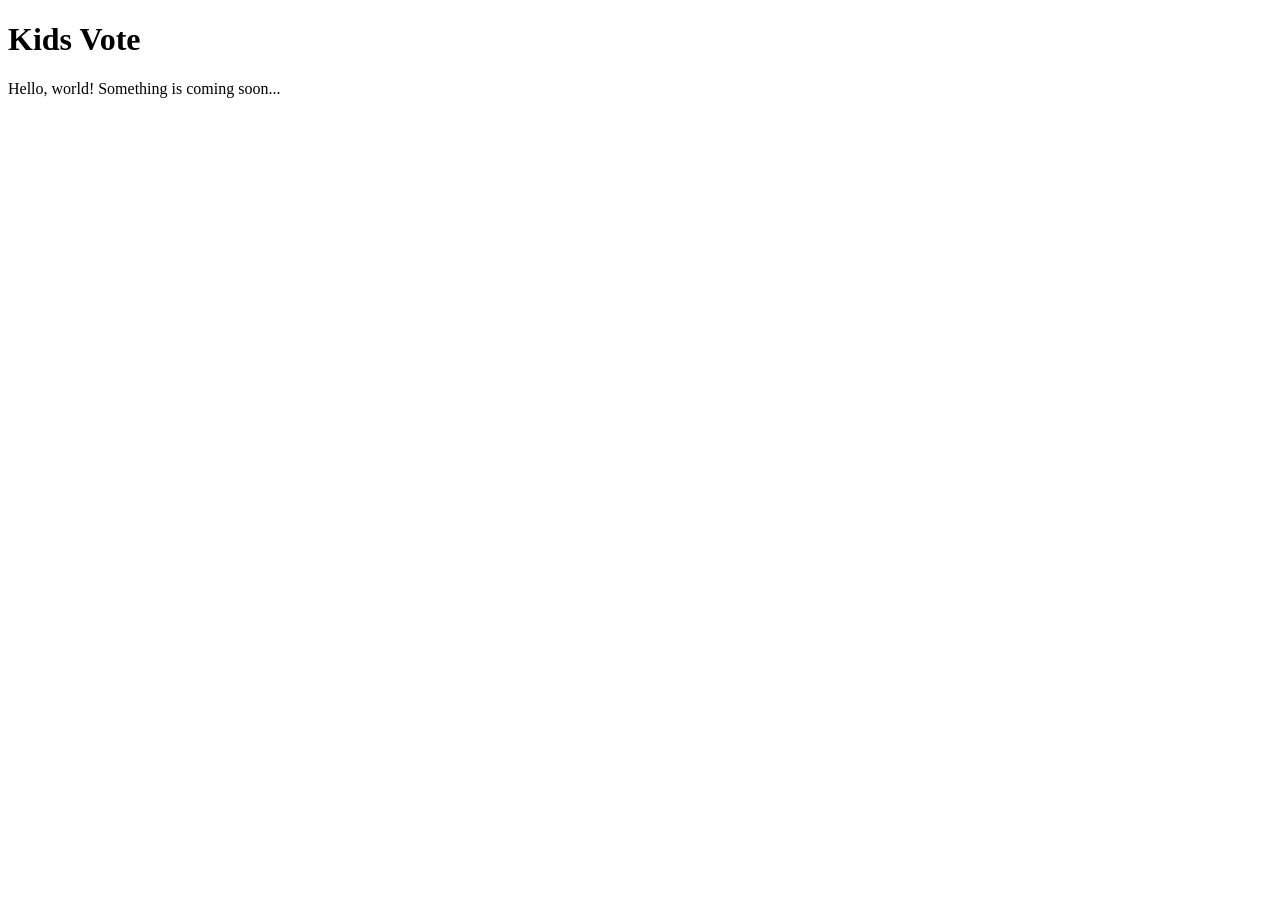
==== web/index.html @ 9574db3c "Create "Hello, World" placeholder page." ====
<!doctype html>
<html lang="en">
<head>
  <meta charset="utf-8">
  <meta name="viewport" content="width=device-width, initial-scale=1">
  <title>Kids Vote</title>
  <link rel="stylesheet" href="/styles.css">
</head>
<body>
  <main>
    <h1>Kids Vote</h1>
    <p>Hello, world! Something is coming soon...</p>
  </main>
</body>
</html>
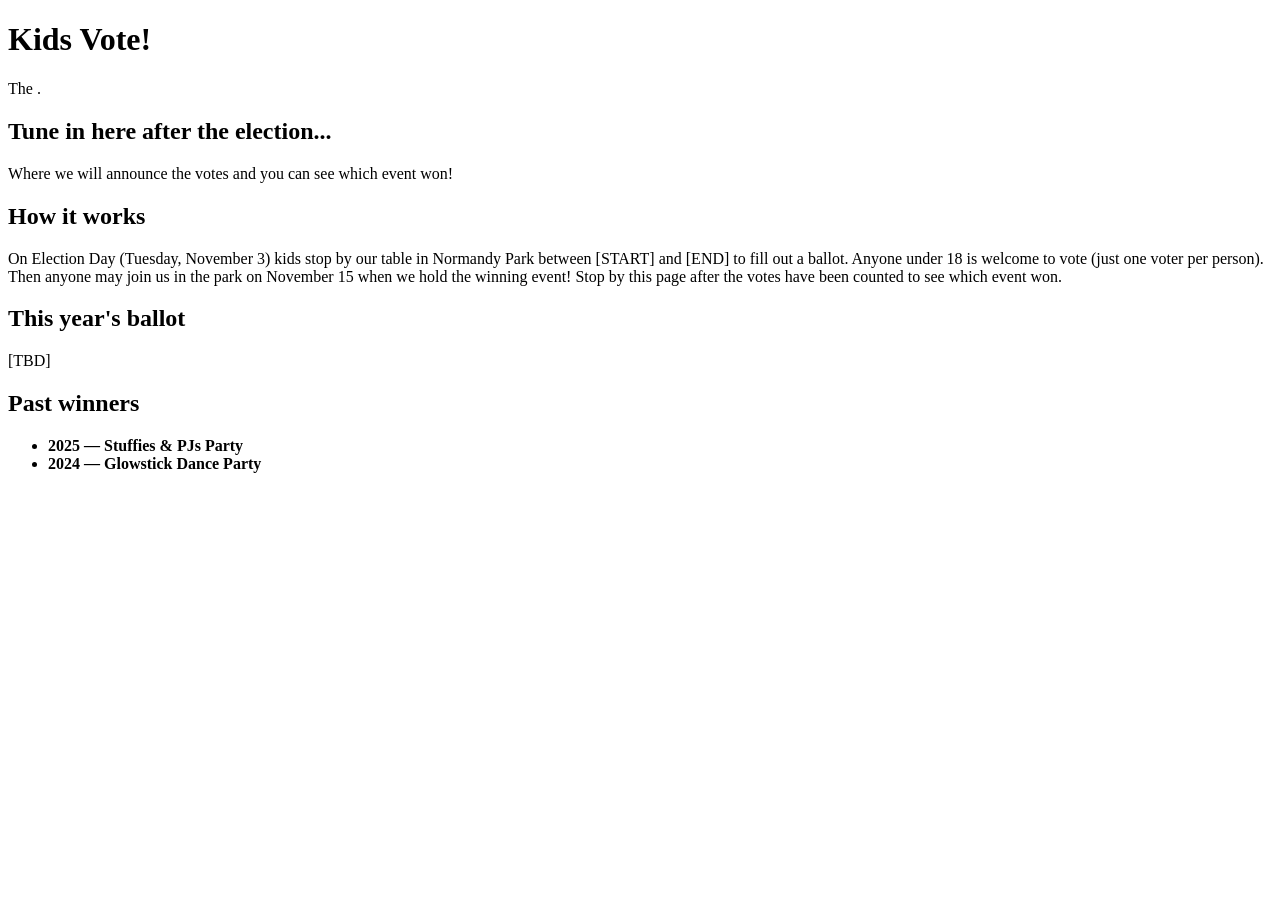
==== commit ab55c2ca: "Create a first draft of the page." ====
--- a/web/index.html
+++ b/web/index.html
@@ -4,12 +4,39 @@
   <meta charset="utf-8">
   <meta name="viewport" content="width=device-width, initial-scale=1">
   <title>Kids Vote</title>
+  <link rel="preload" href="/fonts/patrick-hand-latin.woff2" as="font" type="font/woff2" crossorigin>
   <link rel="stylesheet" href="/styles.css">
 </head>
 <body>
   <main>
-    <h1>Kids Vote</h1>
-    <p>Hello, world! Something is coming soon...</p>
+    <h1><span>Kids</span> <span>Vote</span><span>!</span></h1>
+    <p class="tagline">The .</p>
+
+    <section class="card yellow winner">
+      <h2>Tune in here after the election...</h2>
+      <p>Where we will announce the votes and you can see which event won!</p>
+    </section>
+
+    <section class="card pink">
+      <h2>How it works</h2>
+      <p>On Election Day (Tuesday, November 3) kids stop by our table in Normandy Park between [START] and [END] to
+        fill out a ballot. Anyone under 18 is welcome to vote (just one voter per person). Then anyone may join us in
+        the park on November 15 when we hold the winning event! Stop by this page after the votes have been counted to
+        see which event won.</p>
+    </section>
+
+    <section class="card blue">
+      <h2>This year's ballot</h2>
+      <p>[TBD]</p>
+    </section>
+
+    <section class="card green">
+      <h2>Past winners</h2>
+      <ul class="past">
+        <li><b>2025 — Stuffies &amp; PJs Party</b></li>
+        <li><b>2024 — Glowstick Dance Party</b></li>
+      </ul>
+    </section>
   </main>
 </body>
 </html>
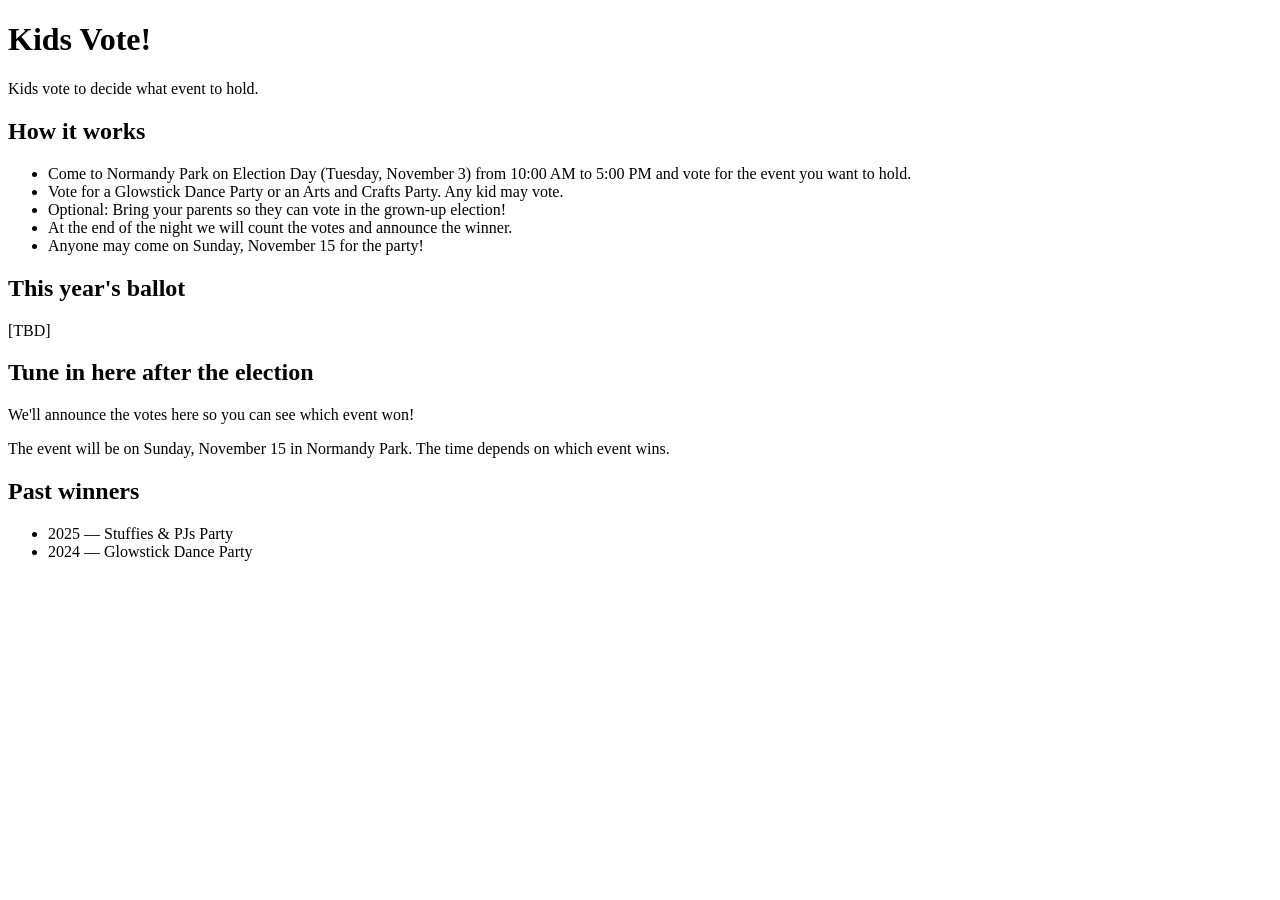
==== commit c556314b: "More designing of the page." ====
--- a/web/index.html
+++ b/web/index.html
@@ -4,25 +4,28 @@
   <meta charset="utf-8">
   <meta name="viewport" content="width=device-width, initial-scale=1">
   <title>Kids Vote</title>
+  <meta name="description" content="Kids vote on which event to hold in Normandy Park.">
+  <meta property="og:title" content="Kids Vote!">
+  <meta property="og:description" content="Kids vote on which event to hold in Normandy Park.">
+  <meta property="og:url" content="https://kids-vote.org/">
+  <meta property="og:type" content="website">
   <link rel="preload" href="/fonts/patrick-hand-latin.woff2" as="font" type="font/woff2" crossorigin>
   <link rel="stylesheet" href="/styles.css">
 </head>
 <body>
   <main>
     <h1><span>Kids</span> <span>Vote</span><span>!</span></h1>
-    <p class="tagline">The .</p>
-
-    <section class="card yellow winner">
-      <h2>Tune in here after the election...</h2>
-      <p>Where we will announce the votes and you can see which event won!</p>
-    </section>
+    <p class="tagline">Kids vote to decide what event to hold.</p>
 
     <section class="card pink">
       <h2>How it works</h2>
-      <p>On Election Day (Tuesday, November 3) kids stop by our table in Normandy Park between [START] and [END] to
-        fill out a ballot. Anyone under 18 is welcome to vote (just one voter per person). Then anyone may join us in
-        the park on November 15 when we hold the winning event! Stop by this page after the votes have been counted to
-        see which event won.</p>
+      <ul>
+        <li>Come to Normandy Park on Election Day (Tuesday, November 3) from 10:00 AM to 5:00 PM and vote for the event you want to hold.</li>
+        <li>Vote for a <span class="option">Glowstick Dance Party</span> or an <span class="option">Arts and Crafts Party</span>. Any kid may vote.</li>
+        <li>Optional: Bring your parents so they can vote in the grown-up election!</li>
+        <li>At the end of the night we will count the votes and announce the winner.</li>
+        <li>Anyone may come on Sunday, November 15 for the party!</li>
+      </ul>
     </section>
 
     <section class="card blue">
@@ -30,11 +33,17 @@
       <p>[TBD]</p>
     </section>
 
+    <section class="card yellow winner">
+      <h2>Tune in here after the election</h2>
+      <p>We'll announce the votes here so you can see which event won!</p>
+      <p>The event will be on Sunday, November 15 in Normandy Park. The time depends on which event wins.</p>
+    </section>
+
     <section class="card green">
       <h2>Past winners</h2>
       <ul class="past">
-        <li><b>2025 — Stuffies &amp; PJs Party</b></li>
-        <li><b>2024 — Glowstick Dance Party</b></li>
+        <li>2025 — Stuffies &amp; PJs Party</li>
+        <li>2024 — Glowstick Dance Party</li>
       </ul>
     </section>
   </main>
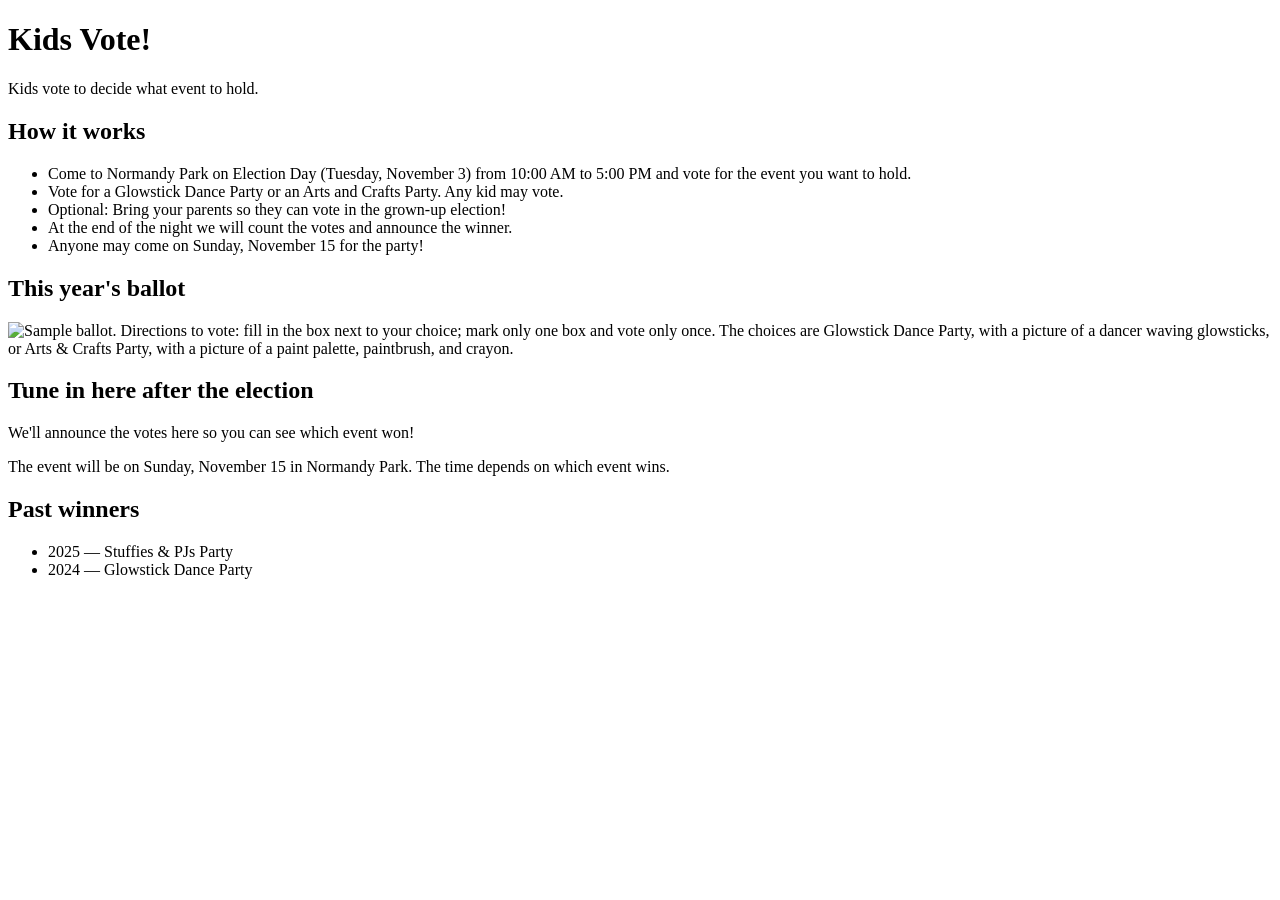
==== commit dfe35a89: "Include ballot on the website." ====
--- a/web/index.html
+++ b/web/index.html
@@ -10,6 +10,8 @@
   <meta property="og:url" content="https://kids-vote.org/">
   <meta property="og:type" content="website">
   <link rel="preload" href="/fonts/patrick-hand-latin.woff2" as="font" type="font/woff2" crossorigin>
+  <link rel="icon" href="/favicon.svg" type="image/svg+xml">
+  <link rel="apple-touch-icon" href="/apple-touch-icon.png">
   <link rel="stylesheet" href="/styles.css">
 </head>
 <body>
@@ -30,7 +32,8 @@
 
     <section class="card blue">
       <h2>This year's ballot</h2>
-      <p>[TBD]</p>
+      <img class="ballot" src="/doc/2026-ballot.svg" width="816" height="352"
+           alt="Sample ballot. Directions to vote: fill in the box next to your choice; mark only one box and vote only once. The choices are Glowstick Dance Party, with a picture of a dancer waving glowsticks, or Arts &amp; Crafts Party, with a picture of a paint palette, paintbrush, and crayon.">
     </section>
 
     <section class="card yellow winner">
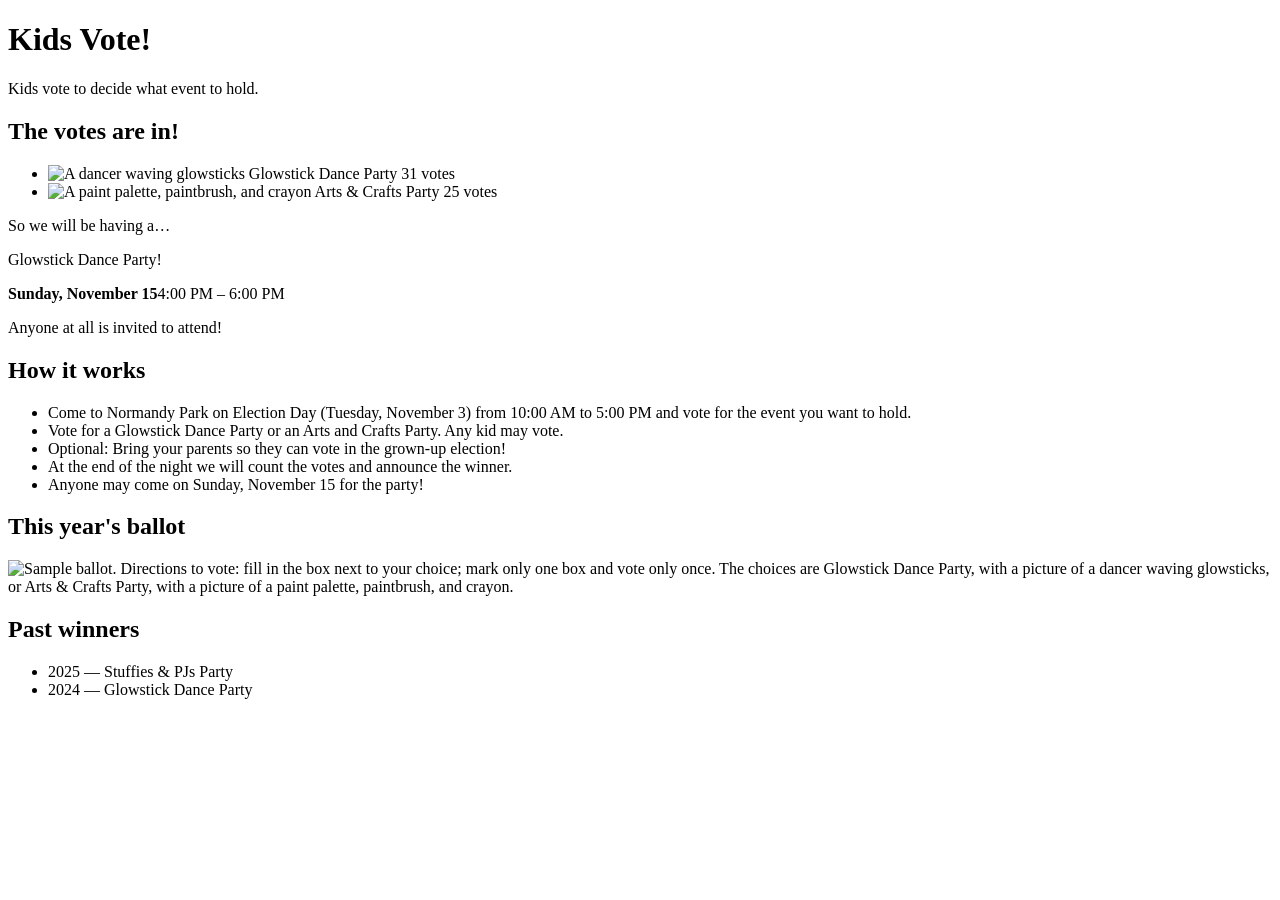
==== commit 71b82b0f: "Results" ====
--- a/web/index.html
+++ b/web/index.html
@@ -19,6 +19,26 @@
     <h1><span>Kids</span> <span>Vote</span><span>!</span></h1>
     <p class="tagline">Kids vote to decide what event to hold.</p>
 
+    <section class="card yellow winner">
+      <h2>The votes are in!</h2>
+      <ul class="tally">
+        <li class="won">
+          <img src="/doc/glowstick-party.svg" width="190" height="172" alt="A dancer waving glowsticks">
+          <span class="name">Glowstick Dance Party</span>
+          <span class="votes">31 votes</span>
+        </li>
+        <li>
+          <img src="/doc/arts-crafts-party.svg" width="242" height="152" alt="A paint palette, paintbrush, and crayon">
+          <span class="name">Arts &amp; Crafts Party</span>
+          <span class="votes">25 votes</span>
+        </li>
+      </ul>
+      <p>So we will be having a&hellip;</p>
+      <p class="big">Glowstick Dance Party!</p>
+      <p class="when"><strong>Sunday, November 15</strong>4:00 PM &ndash; 6:00 PM</p>
+      <p>Anyone at all is invited to attend!</p>
+    </section>
+
     <section class="card pink">
       <h2>How it works</h2>
       <ul>
@@ -36,7 +56,8 @@
            alt="Sample ballot. Directions to vote: fill in the box next to your choice; mark only one box and vote only once. The choices are Glowstick Dance Party, with a picture of a dancer waving glowsticks, or Arts &amp; Crafts Party, with a picture of a paint palette, paintbrush, and crayon.">
     </section>
 
-    <section class="card yellow winner">
+    <!-- Shown before the election; remove "hidden" to bring it back next year. -->
+    <section class="card yellow winner" hidden>
       <h2>Tune in here after the election</h2>
       <p>We'll announce the votes here so you can see which event won!</p>
       <p>The event will be on Sunday, November 15 in Normandy Park. The time depends on which event wins.</p>
